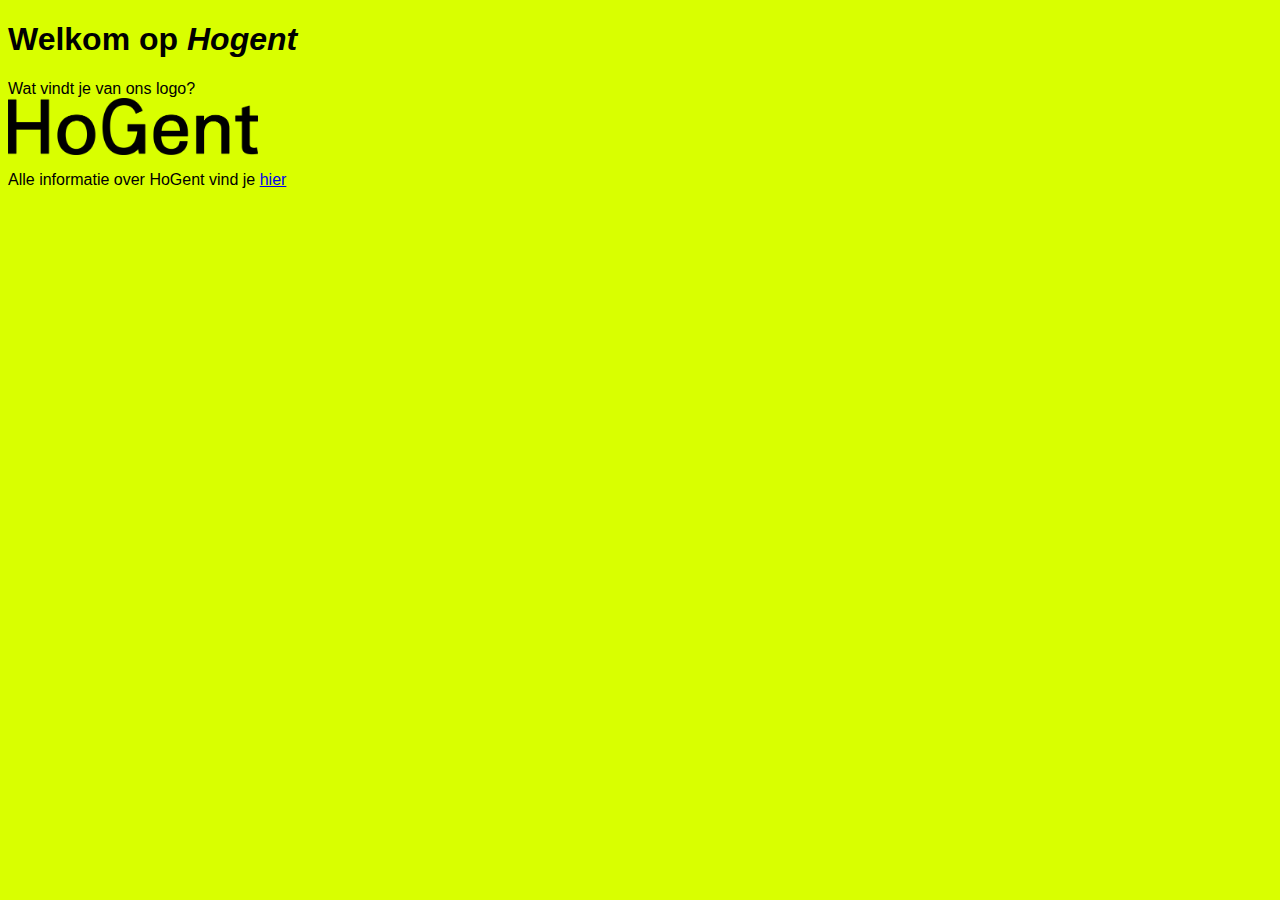
==== index.html @ 6b6ebf7b "Add files via upload" ====
<!DOCTYPE html>
<html lang="en">
  <head>
    <meta charset="UTF-8" />
    <meta name="viewport" content="width=device-width, initial-scale=1.0" />
    <title>Mijn eerste webpagina</title>
    <link rel="stylesheet" href="CSS/Styles.css">
  </head>
  <body>
    <h1>Welkom op <em>Hogent</em></h1>
    <p>Wat vindt je van ons logo? <img src="Images/logo.png" alt="" /></p>
    <p>
      Alle informatie over HoGent vind je
      <a href="https://www.hogent.be/">hier</a>
    </p>
  </body>
</html>
---- CSS/Styles.css ----
body {
    background-color: rgb(217, 255, 0);
    font-family: Verdana, Geneva, Tahoma, sans-serif;

}
img {
    width: 250px;
    display: block;
}
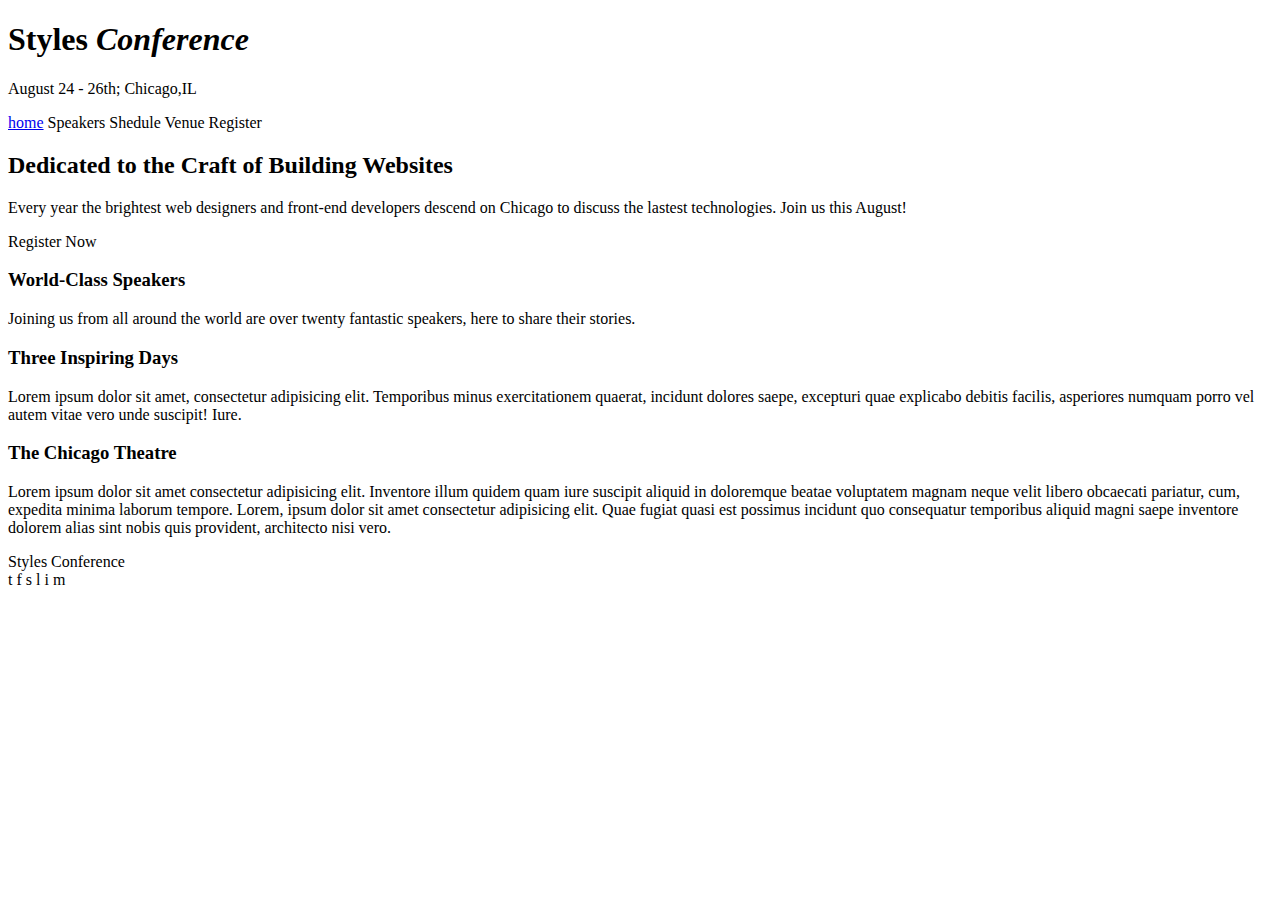
==== commit 338b2ef6: "Add files via upload" ====
--- a/index.html
+++ b/index.html
@@ -3,15 +3,54 @@
   <head>
     <meta charset="UTF-8" />
     <meta name="viewport" content="width=device-width, initial-scale=1.0" />
-    <title>Mijn eerste webpagina</title>
-    <link rel="stylesheet" href="CSS/Styles.css">
+    <title>Styles Conference</title>
   </head>
   <body>
-    <h1>Welkom op <em>Hogent</em></h1>
-    <p>Wat vindt je van ons logo? <img src="Images/logo.png" alt="" /></p>
-    <p>
-      Alle informatie over HoGent vind je
-      <a href="https://www.hogent.be/">hier</a>
-    </p>
+    <header>
+      <h1>Styles <em>Conference</em></h1>
+      <p>August 24 - 26th; Chicago,IL</p>
+      <nav><a href="index.html">home</a> Speakers Shedule Venue Register</nav>
+    </header>
+
+    <section>
+      <h2>Dedicated to the Craft of Building Websites</h2>
+      <p>
+        Every year the brightest web designers and front-end developers descend
+        on Chicago to discuss the lastest technologies. Join us this August!
+      </p>
+      <p>Register Now</p>
+    </section>
+    <article>
+      <h3>World-Class Speakers</h3>
+      <p>
+        Joining us from all around the world are over twenty fantastic speakers,
+        here to share their stories.
+      </p>
+    </article>
+    <article>
+      <h3>Three Inspiring Days</h3>
+      <p>
+        Lorem ipsum dolor sit amet, consectetur adipisicing elit. Temporibus
+        minus exercitationem quaerat, incidunt dolores saepe, excepturi quae
+        explicabo debitis facilis, asperiores numquam porro vel autem vitae vero
+        unde suscipit! Iure.
+      </p>
+    </article>
+    <article>
+      <h3>The Chicago Theatre</h3>
+      <p>
+        Lorem ipsum dolor sit amet consectetur adipisicing elit. Inventore illum
+        quidem quam iure suscipit aliquid in doloremque beatae voluptatem magnam
+        neque velit libero obcaecati pariatur, cum, expedita minima laborum
+        tempore. Lorem, ipsum dolor sit amet consectetur adipisicing elit. Quae
+        fugiat quasi est possimus incidunt quo consequatur temporibus aliquid
+        magni saepe inventore dolorem alias sint nobis quis provident,
+        architecto nisi vero.
+      </p>
+    </article>
+    <footer>
+      Styles Conference
+      <nav>t f s l i m</nav>
+    </footer>
   </body>
 </html>
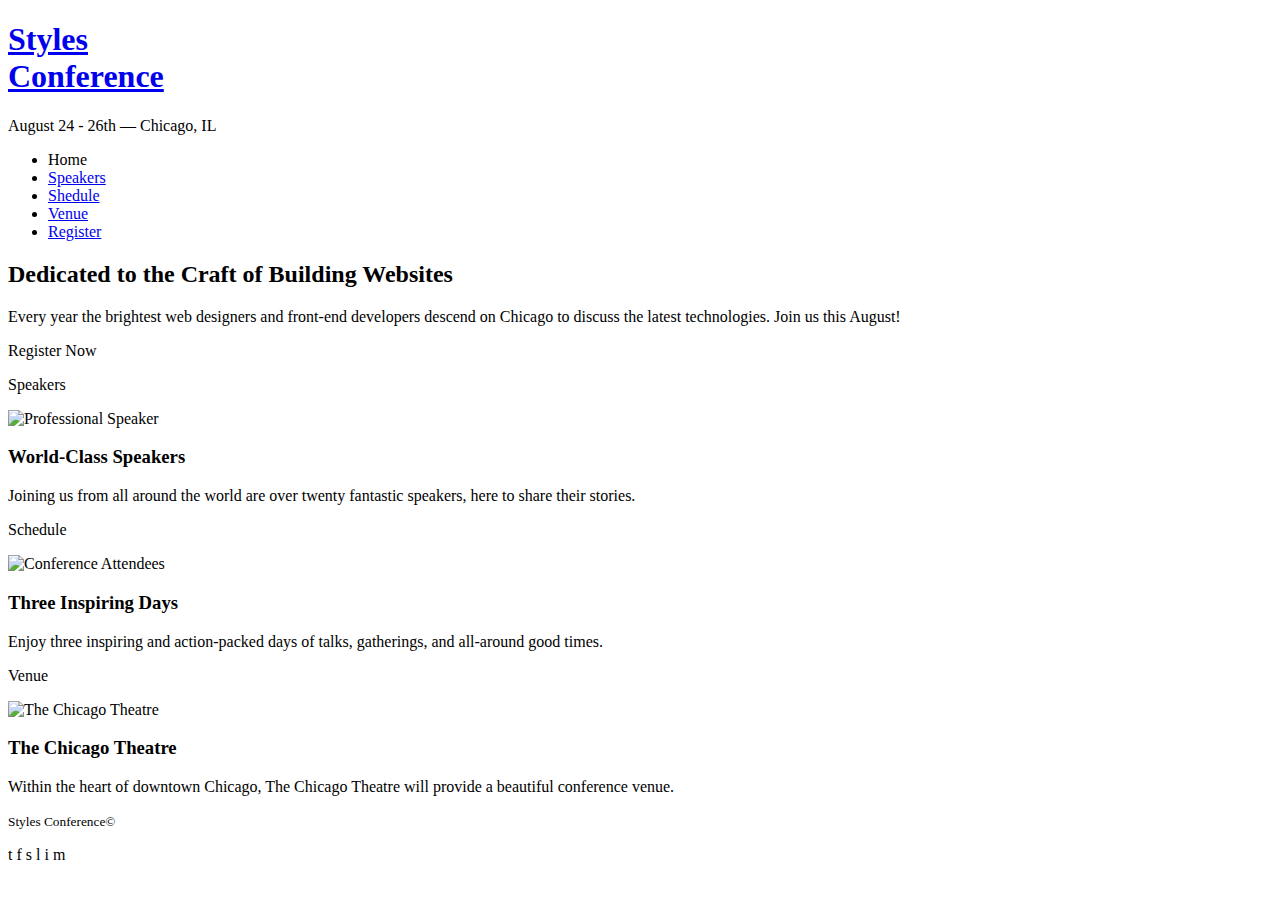
==== commit 4790e28d: "Add files via upload" ====
--- a/index.html
+++ b/index.html
@@ -1,56 +1,75 @@
-<!DOCTYPE html>
-<html lang="en">
-  <head>
-    <meta charset="UTF-8" />
-    <meta name="viewport" content="width=device-width, initial-scale=1.0" />
-    <title>Styles Conference</title>
-  </head>
-  <body>
-    <header>
-      <h1>Styles <em>Conference</em></h1>
-      <p>August 24 - 26th; Chicago,IL</p>
-      <nav><a href="index.html">home</a> Speakers Shedule Venue Register</nav>
-    </header>
-
-    <section>
-      <h2>Dedicated to the Craft of Building Websites</h2>
-      <p>
-        Every year the brightest web designers and front-end developers descend
-        on Chicago to discuss the lastest technologies. Join us this August!
-      </p>
-      <p>Register Now</p>
-    </section>
-    <article>
-      <h3>World-Class Speakers</h3>
-      <p>
-        Joining us from all around the world are over twenty fantastic speakers,
-        here to share their stories.
-      </p>
-    </article>
-    <article>
-      <h3>Three Inspiring Days</h3>
-      <p>
-        Lorem ipsum dolor sit amet, consectetur adipisicing elit. Temporibus
-        minus exercitationem quaerat, incidunt dolores saepe, excepturi quae
-        explicabo debitis facilis, asperiores numquam porro vel autem vitae vero
-        unde suscipit! Iure.
-      </p>
-    </article>
-    <article>
-      <h3>The Chicago Theatre</h3>
-      <p>
-        Lorem ipsum dolor sit amet consectetur adipisicing elit. Inventore illum
-        quidem quam iure suscipit aliquid in doloremque beatae voluptatem magnam
-        neque velit libero obcaecati pariatur, cum, expedita minima laborum
-        tempore. Lorem, ipsum dolor sit amet consectetur adipisicing elit. Quae
-        fugiat quasi est possimus incidunt quo consequatur temporibus aliquid
-        magni saepe inventore dolorem alias sint nobis quis provident,
-        architecto nisi vero.
-      </p>
-    </article>
-    <footer>
-      Styles Conference
-      <nav>t f s l i m</nav>
-    </footer>
-  </body>
-</html>
+<!DOCTYPE html>
+<!--gebaseerd op https://github.com/cdoole/styles-conference-->
+<html lang="en">
+  <head>
+    <meta charset="utf-8" />
+    <title>Styles Conference</title>
+  </head>
+
+  <body>
+    <!-- Header -->
+    <header>
+      <h1><a href="index.html">Styles <br> Conference </br></a></h1>
+      <p>August 24 - 26th — Chicago, IL</p>
+      <nav>
+        <ul>
+          <li>Home</li> 
+          <li><a href="speakers.html">Speakers</a></li>
+          <li><a href="Shedule.html">Shedule</a></li> 
+          <li><a href="venue.html">Venue</a></li> 
+          <li><a href="register.html">Register</a></li>
+        </ul>
+        
+      </nav>
+    </header>
+
+    <!-- Hero -->
+    <section>
+      <h2>Dedicated to the Craft of Building Websites</h2>
+      <p>
+        Every year the brightest web designers and front-end developers descend
+        on Chicago to discuss the latest technologies. Join us this August!
+      </p>
+      <p>Register Now</p>
+     </section>
+
+    <!-- Speakers -->
+    <main>
+      <section>
+        <p>Speakers</p>
+        <img src="assets/images/home/speakers.jpg" alt="Professional Speaker" />
+        <h3>World-Class Speakers</h3>
+        <p>
+          Joining us from all around the world are over twenty fantastic
+          speakers, here to share their stories.
+        </p>
+      </section>
+
+      <section>
+        <p>Schedule</p>
+        <img src="assets/images/home/schedule.jpg" alt="Conference Attendees" />
+        <h3>Three Inspiring Days</h3>
+        <p>
+          Enjoy three inspiring and action-packed days of talks, gatherings, and
+          all-around good times.
+        </p>
+      </section>
+
+      <section>
+        <p>Venue</p>
+        <img src="assets/images/home/venue.jpg" alt="The Chicago Theatre" />
+        <h3>The Chicago Theatre</h3>
+        <p>
+          Within the heart of downtown Chicago, The Chicago Theatre will provide
+          a beautiful conference venue.
+        </p>
+      </section>
+    </main>
+
+    <!-- Footer -->
+    <footer>
+      <small>Styles Conference&copy;</small>
+      <p>t f s l i m</p>
+    </footer>
+  </body>
+</html>
